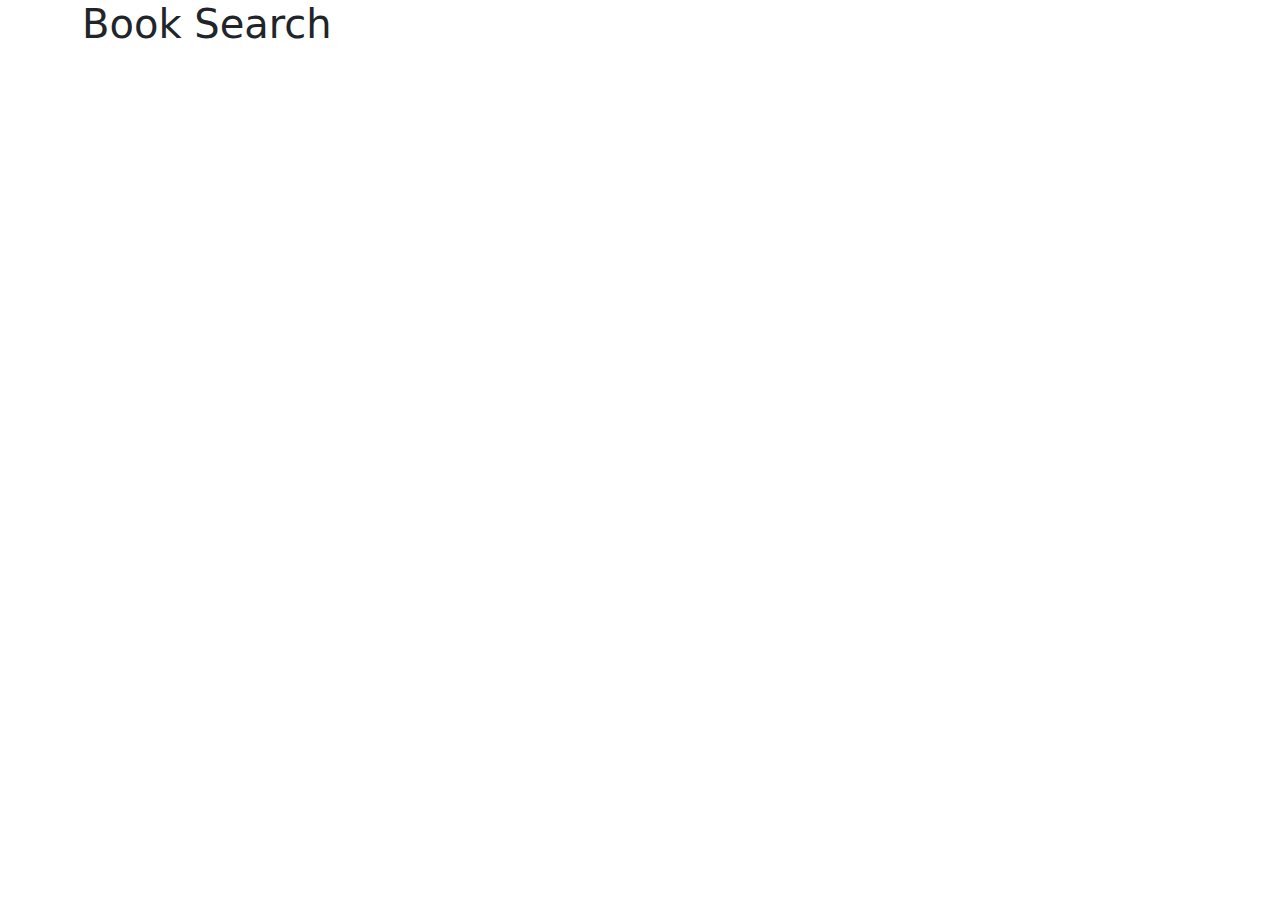
==== html/index.html @ 8a1da61d "files" ====
<!DOCTYPE html>
<html lang="en">
  <head>
    <title>Books</title>
    <meta charset="utf-8" />
    <meta name="viewport" content="width=device-width, initial-scale=1" />
    <link
      href="https://cdn.jsdelivr.net/npm/bootstrap@5.3.1/dist/css/bootstrap.min.css"
      rel="stylesheet"
    />
    <link rel="stylesheet" href="../css/style.css" />
    <script src="https://cdn.jsdelivr.net/npm/bootstrap@5.3.1/dist/js/bootstrap.bundle.min.js"></script>
    <script src="../js/script.js"></script>
  </head>

  <body>
    <div class="container">
      <h1>Book Search</h1>
    </div>
  </body>
</html>
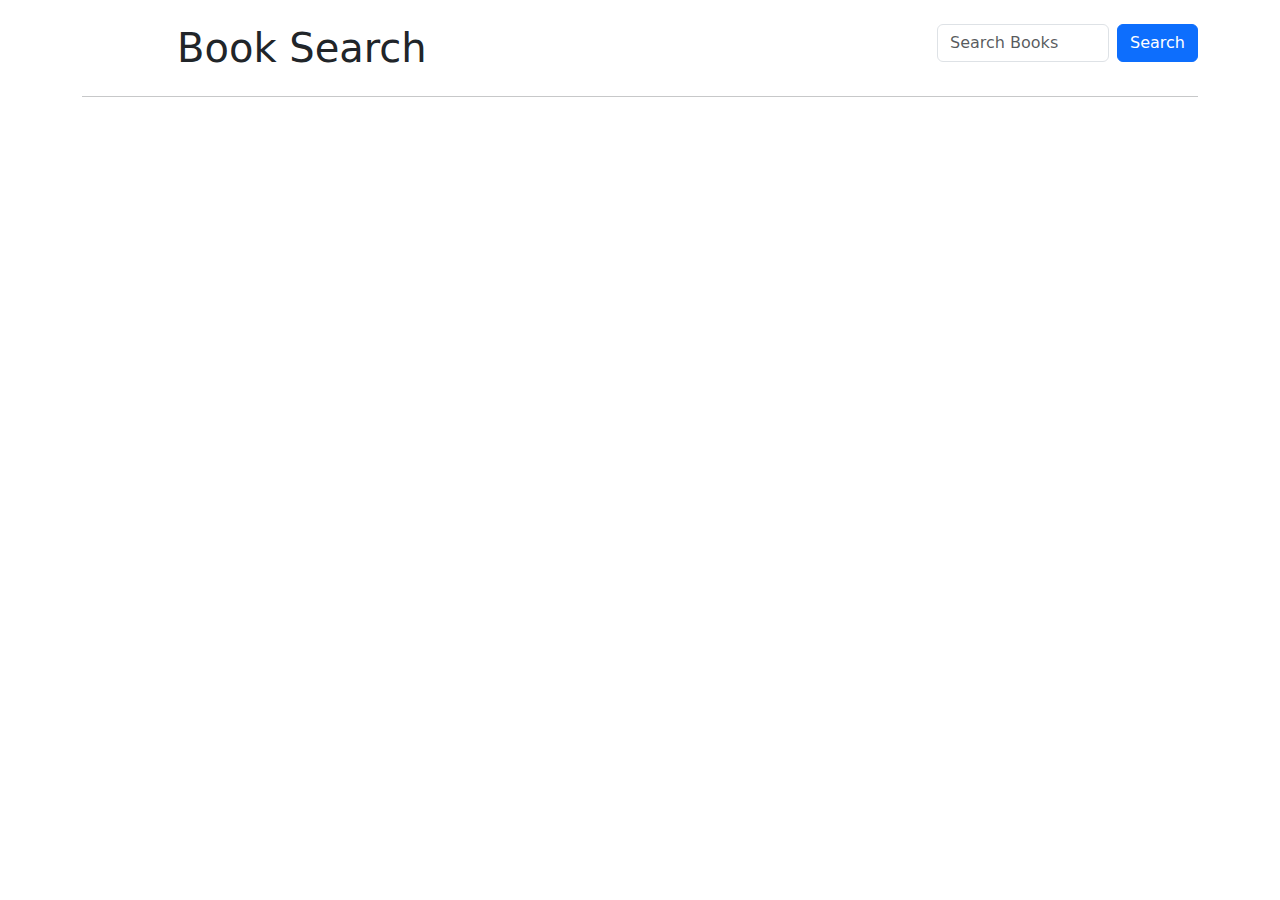
==== commit acd68b96: "search" ====
--- a/html/index.html
+++ b/html/index.html
@@ -14,8 +14,32 @@
   </head>
 
   <body>
+    <br />
+
     <div class="container">
-      <h1>Book Search</h1>
+      <div class="row">
+        <div class="col-sm-1"></div>
+
+        <div class="col-sm-6">
+          <h1>Book Search</h1>
+        </div>
+
+        <div class="col-sm-2"></div>
+
+        <div class="col-sm-3">
+          <form class="d-flex">
+            <input
+              class="form-control me-2"
+              type="text"
+              placeholder="Search Books"
+            />
+            <button class="btn btn-primary" type="button">Search</button>
+          </form>
+        </div>
+      </div>
+      <hr />
     </div>
+
+    
   </body>
 </html>
